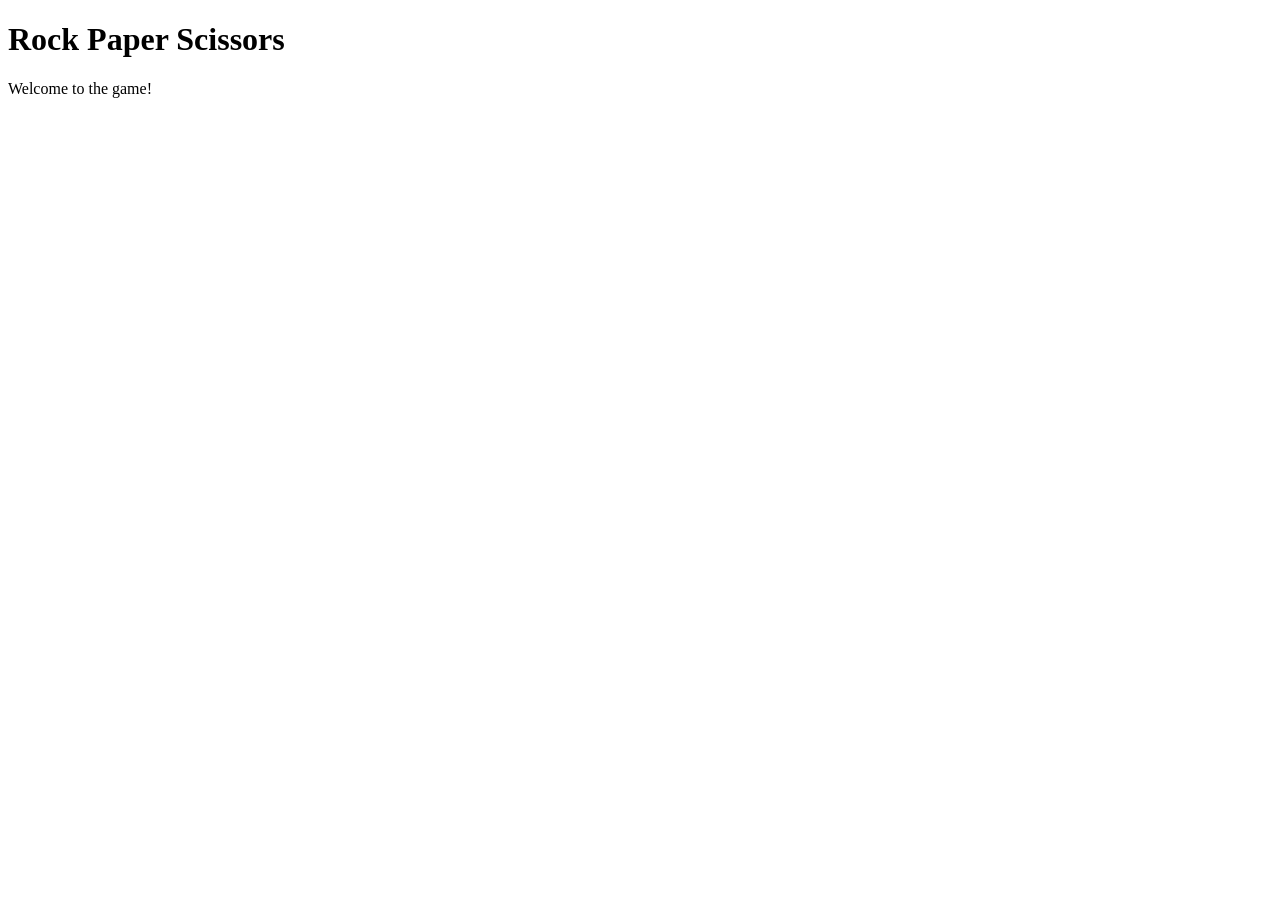
==== game.html @ 16377786 "rock_paper_scissors_game" ====
<!DOCTYPE html>
<html lang="en">
<head>
    <meta charset="UTF-8">
    <meta name="viewport" content="width=device-width, initial-scale=1.0">
    <script src="rock_paper_scissors.js"></script>
    <title>Rock Paper Scissors</title>
</head>
<body>
    <h1>Rock Paper Scissors</h1>
    <p>Welcome to the game!</p>
</body>
</html>
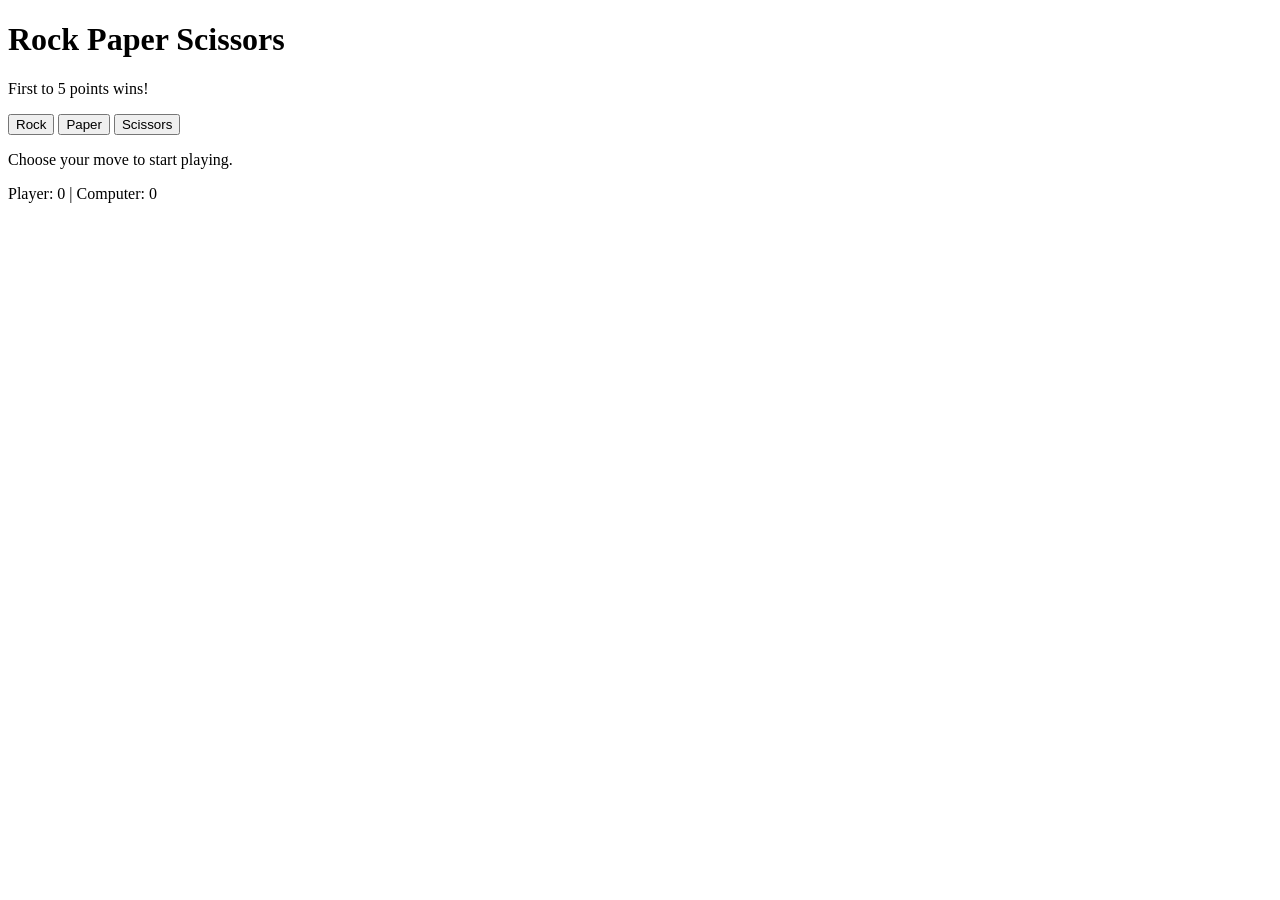
==== commit 7d0c8f28: "rps_game_ui" ====
--- a/game.html
+++ b/game.html
@@ -1,13 +1,26 @@
+
 <!DOCTYPE html>
 <html lang="en">
 <head>
     <meta charset="UTF-8">
     <meta name="viewport" content="width=device-width, initial-scale=1.0">
-    <script src="rock_paper_scissors.js"></script>
     <title>Rock Paper Scissors</title>
+    <script src="game.js" defer></script>
 </head>
 <body>
     <h1>Rock Paper Scissors</h1>
-    <p>Welcome to the game!</p>
+    <p>First to 5 points wins!</p>
+
+    <button id="rock">Rock</button>
+    <button id="paper">Paper</button>
+    <button id="scissors">Scissors</button>
+
+    <div id="results">
+        <p>Choose your move to start playing.</p>
+    </div>
+
+    <div id="score">
+        <p>Player: 0 | Computer: 0</p>
+    </div>
 </body>
-</html>+</html>
